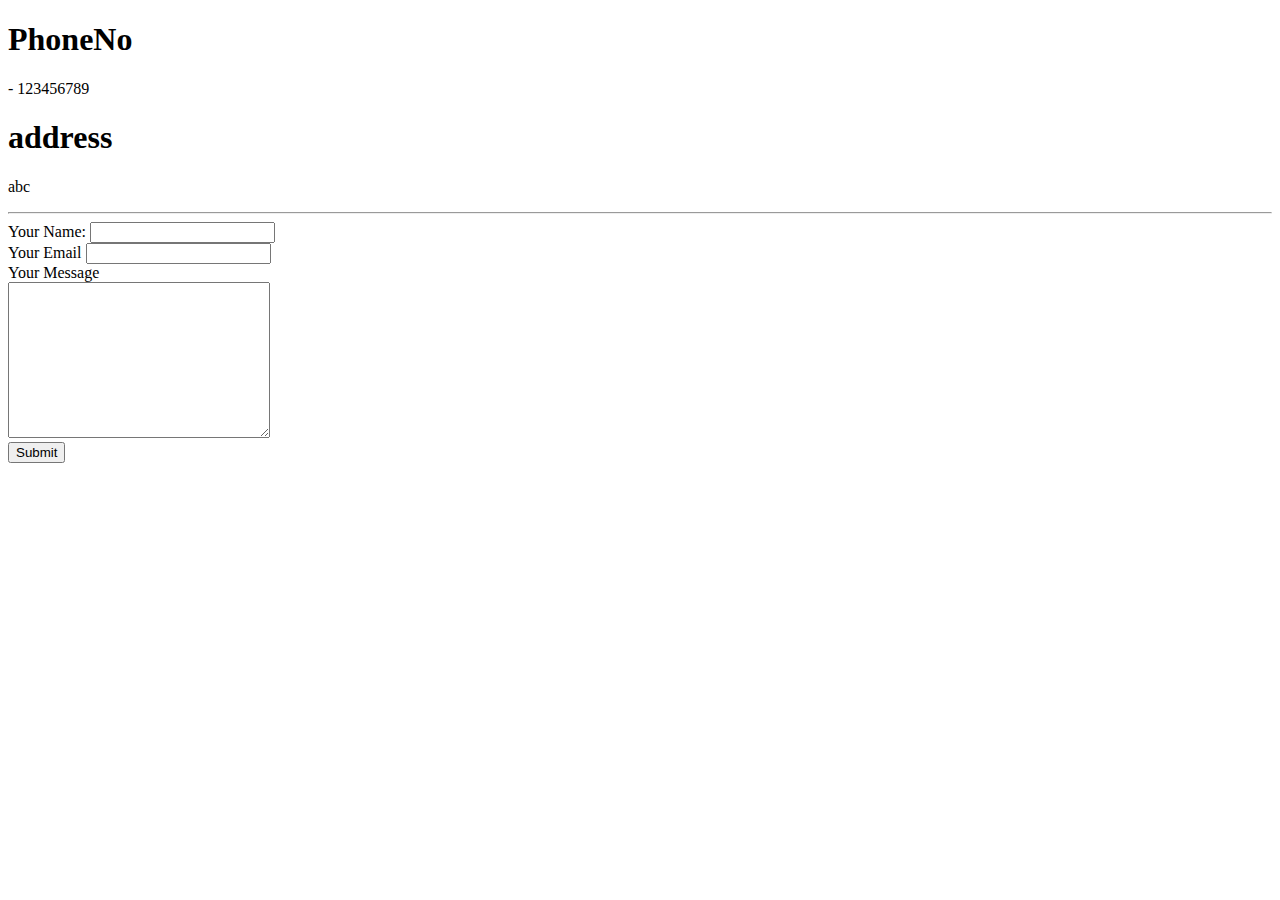
==== Contact.html @ 499628cc "Add files via upload" ====
<!DOCTYPE html>
<html lang="en">
<head>
    <meta charset="UTF-8">
    <meta name="viewport" content="width=device-width, initial-scale=1.0">
    <title>Contact Information</title>
</head>
<body>
    <h1>PhoneNo</h1> <p>- 123456789</p>
    <h1>address</h1> <p> abc</p>
    
<hr>
    <form class="" action="mailto:nishantmahajanplk@gmail.com" method="post" enctype="text/plain">
        <label>Your Name:</label>
        <input type="text" name="YourName" value="">
        <!-- <input type="color" name="" id=""><br> -->
        <!-- <label for="">Do you want to sign up to the email list?</label>
        <input type="checkbox" name="" id=""> -->
        <br>
        <label for="">Your Email</label>
        <input type="email" name="yourEmail">
        <br>
        <label for="">Your Message</label><br>
        <textarea name="YourMessage" id="" cols="30" rows="10"></textarea>
        <br>
        <!-- <input type="password"> -->
        <input type="submit" name = "">
    </form>
    
</body>
</html>
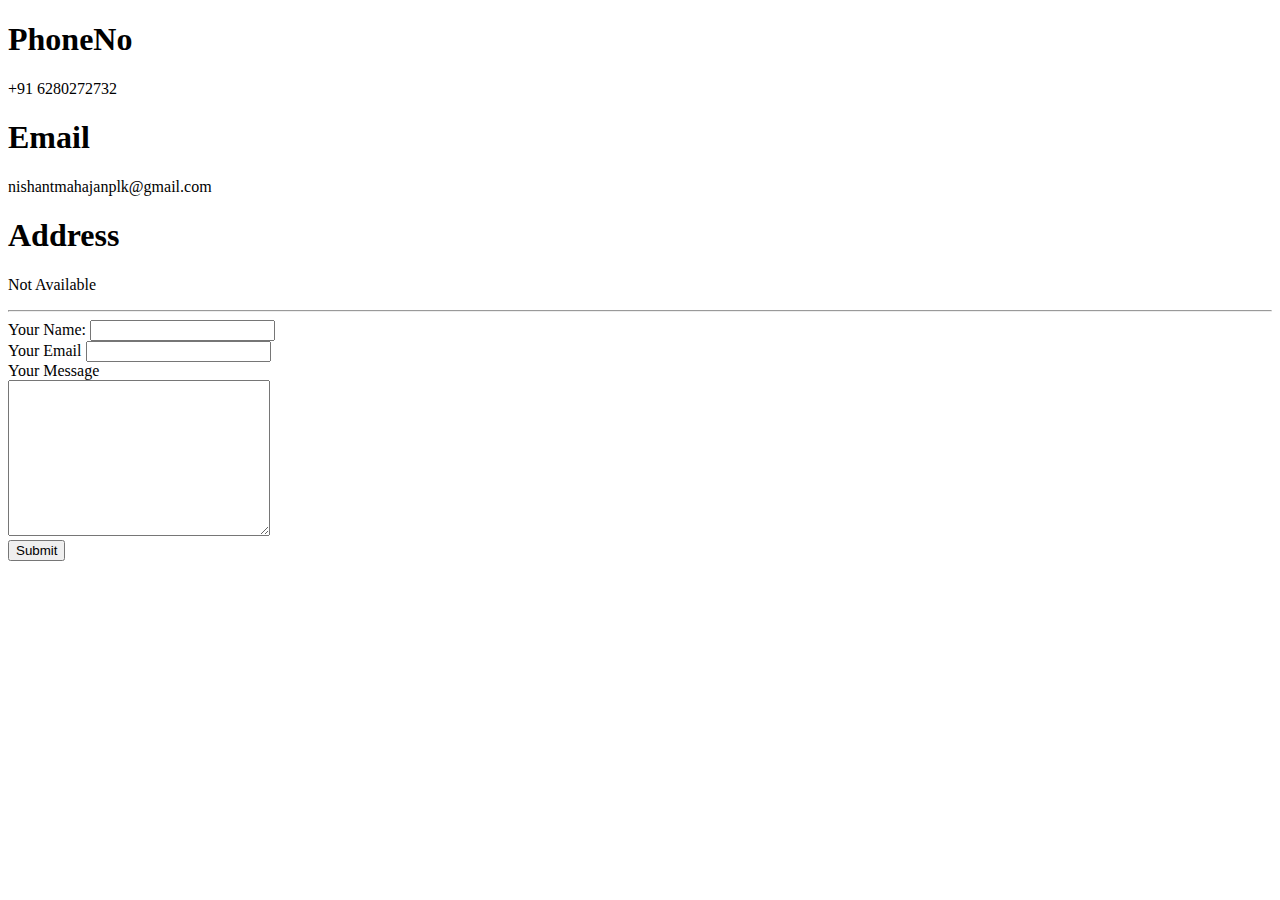
==== commit e2133b9d: "Updated Hobbies and contact information" ====
--- a/Contact.html
+++ b/Contact.html
@@ -6,16 +6,14 @@
     <title>Contact Information</title>
 </head>
 <body>
-    <h1>PhoneNo</h1> <p>- 123456789</p>
-    <h1>address</h1> <p> abc</p>
+    <h1>PhoneNo</h1> <p>+91 6280272732</p>
+    <h1>Email</h1> <p>nishantmahajanplk@gmail.com</p>
+    <h1>Address</h1> <p> Not Available</p>
     
 <hr>
     <form class="" action="mailto:nishantmahajanplk@gmail.com" method="post" enctype="text/plain">
         <label>Your Name:</label>
         <input type="text" name="YourName" value="">
-        <!-- <input type="color" name="" id=""><br> -->
-        <!-- <label for="">Do you want to sign up to the email list?</label>
-        <input type="checkbox" name="" id=""> -->
         <br>
         <label for="">Your Email</label>
         <input type="email" name="yourEmail">
@@ -23,7 +21,6 @@
         <label for="">Your Message</label><br>
         <textarea name="YourMessage" id="" cols="30" rows="10"></textarea>
         <br>
-        <!-- <input type="password"> -->
         <input type="submit" name = "">
     </form>
     
